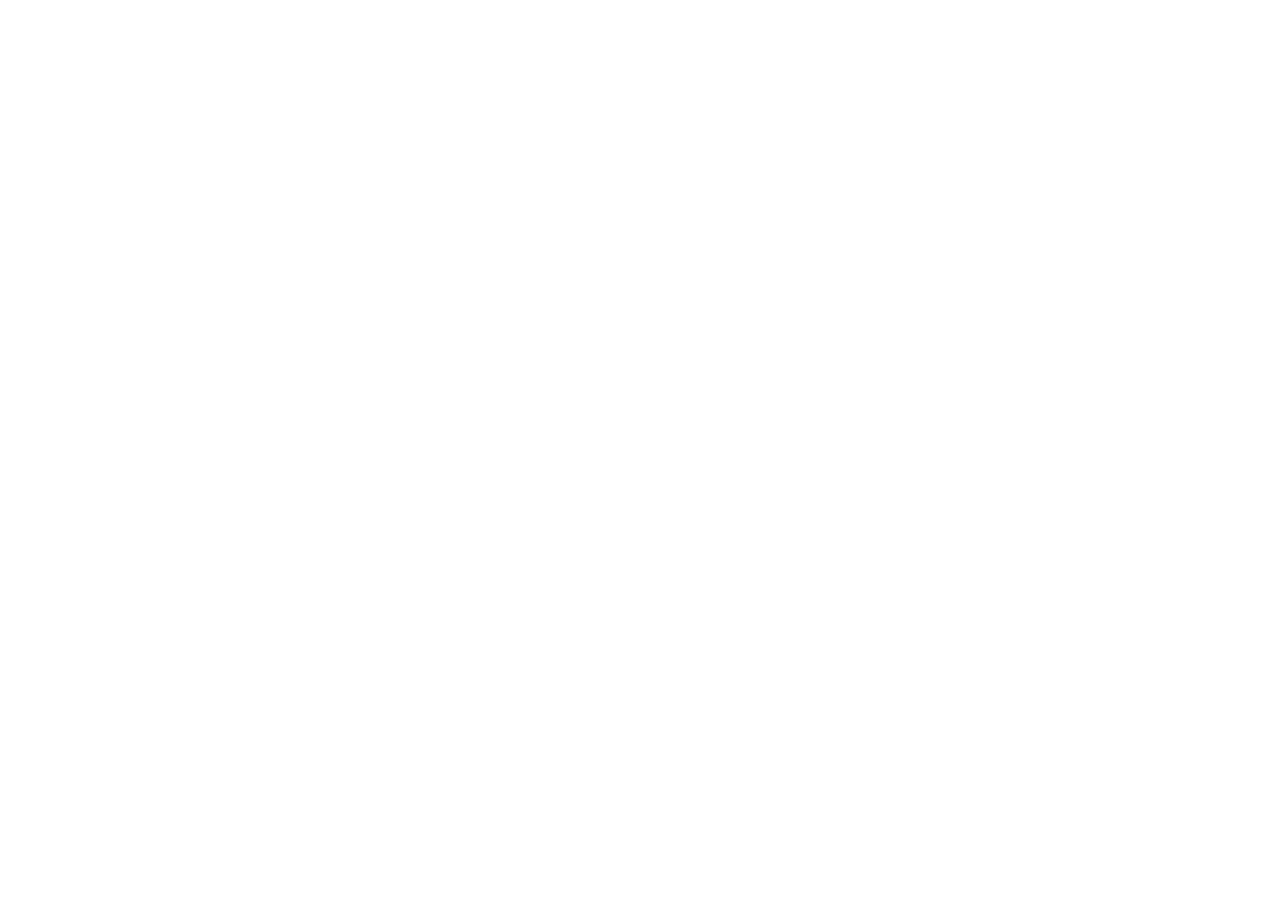
==== Application/app/src/main/webapp/index.html @ 8fb9be58 "Slightly changed navbar" ====
<!DOCTYPE html>
<html lang="en">
<head>
  <title>eBlock Health</title>
  <meta charset="utf-8">
  <meta name="viewport" content="width=device-width, initial-scale=1">
  <link rel="stylesheet" href="https://maxcdn.bootstrapcdn.com/bootstrap/4.5.2/css/bootstrap.min.css">
  <link rel="stylesheet" href="index_style.css">
  <link rel="stylesheet" href="https://unpkg.com/aos@next/dist/aos.css" />
  <link href="https://fonts.googleapis.com/css2?family=Montserrat&display=swap" rel="stylesheet">
  <script src="https://ajax.googleapis.com/ajax/libs/jquery/3.5.1/jquery.min.js"></script>
  <script src="https://cdnjs.cloudflare.com/ajax/libs/popper.js/1.16.0/umd/popper.min.js"></script>
  <script src="https://maxcdn.bootstrapcdn.com/bootstrap/4.5.2/js/bootstrap.min.js"></script>
  <script type="module" src="./utils/NavBarUpdate.js"></script>

</head>
<body>

<div class="jumbotron text-center" style="margin-bottom:0">
  <h1>eBlock Health</h1>
  <img src="./images/block.png" alt="eBlock health logo" style="width: 40%;">
</div>

<nav class="navbar navbar-expand-sm bg-primary navbar-dark ">
  <a class="navbar-brand" href="./index.html">eBlock Health</a>
  <button class="navbar-toggler" type="button" data-toggle="collapse" data-target="#collapsibleNavbar">
    <span class="navbar-toggler-icon"></span>
  </button>
  <div class="collapse navbar-collapse" id="collapsibleNavbar">
    <ul class="navbar-nav">
      <li class="nav-item">
        <a class="nav-link" href="./v_prescriptions/v_prescriptions.html">View prescriptions</a>
      </li>
      <li class="nav-item">
        <a class="nav-link" href="./v_transactions/v_transactions.html">View transactions</a>
      </li>
      <li class="nav-item">
        <a class="nav-link" href="./c_prescriptions/c_prescriptions.html">Create prescriptions</a>
      </li>
    </ul>
    <ul class="nav navbar-nav ml-auto">
      <li id="navClass" class="nav-item dropleft">
        <a id="navSideButton" class="nav-link" href="./login/login.html"><span class="fas fa-sign-in-alt"></span> Login</a>
      </li>
    </ul>
  </div>  
</nav>

<div class="container pt-3">
  <h1>About eBlock Health</h1>
  <img src="./images/block.png" alt="eBlock health logo" style="width: 40%;">
</div>
<div class="container pt-3" data-aos="fade-right">
  <h1>How to send a prescription</h1>
  <img src="./images/block.png" alt="eBlock health logo" style="width: 80%;">
</div>
<div class="container pt-3" data-aos="fade-right">
  <h1>How to view your prescriptions</h1>
  <img src="./images/block.png" alt="eBlock health logo" style="width: 80%;">
</div>
<div class="container pt-3" data-aos="fade-right">
  <h1>How to create a prescription</h1>
  <img src="./images/block.png" alt="eBlock health logo" style="width: 80%;">
</div>

<div class="jumbotron text-center" style="margin-bottom:0">
  <p>eBlock Health 2021</p>
</div>

<script src="https://unpkg.com/aos@next/dist/aos.js"></script>
<script>
AOS.init({
    offset: 280,
    duration:1000
});
</script>
</body>
</html>
---- Application/app/src/main/webapp/index_style.css ----
body{
  font-family: 'Montserrat', sans-serif;
}

.container{
  text-align: center;
}

.navbar li a:hover{
  background-color: #0072ec;
  color: black;
}

th {
  background-color: #c4dffc;
  color: rgb(0, 0, 0);
}

.card{
  text-align: center;
  display: inline-block;
  padding-bottom: 5%;
  padding-left: 2%;
  padding-right: 2%;
  margin: 2%;
}

#loginsplashscreen{
  background-image: url(./images/pattern.jpg);
  background-repeat: repeat;
  background-size: 50%;
}

.login-container{
  width: 50%;
  margin-top: 5%;
  margin-bottom: 5%;
}
.login-form-1{
  text-align: center;
  padding: 5%;
  box-shadow: 0 5px 8px 0 rgba(0, 0, 0, 0.2), 0 9px 26px 0 rgba(0, 0, 0, 0.19);
  background-color: white;
}
.login-form-1 h3{
  text-align: center;
  color: #333;
}
.login-container form{
  padding: 5%;
}
.btnSubmit
{
  width: 50%;
  border-radius: 1rem;
  padding: 1.5%;
  border: none;
  cursor: pointer;
}
.login-form-1 .ForgetPwd{
  color: #0062cc;
  font-weight: 600;
  text-decoration: none;
}

.pin-inputs{
  display: flex;
  flex-direction: row;
}
.digitinput{
  margin-left: auto;
  display: block;
  font-size: xx-large;
  width: 2ch;
  text-align: center;

}
.modal-content span{
  text-align: center;
}

.dropdown-menu{
  background-color: #007bff;
}
#logoutbtn{
  cursor: pointer;
}
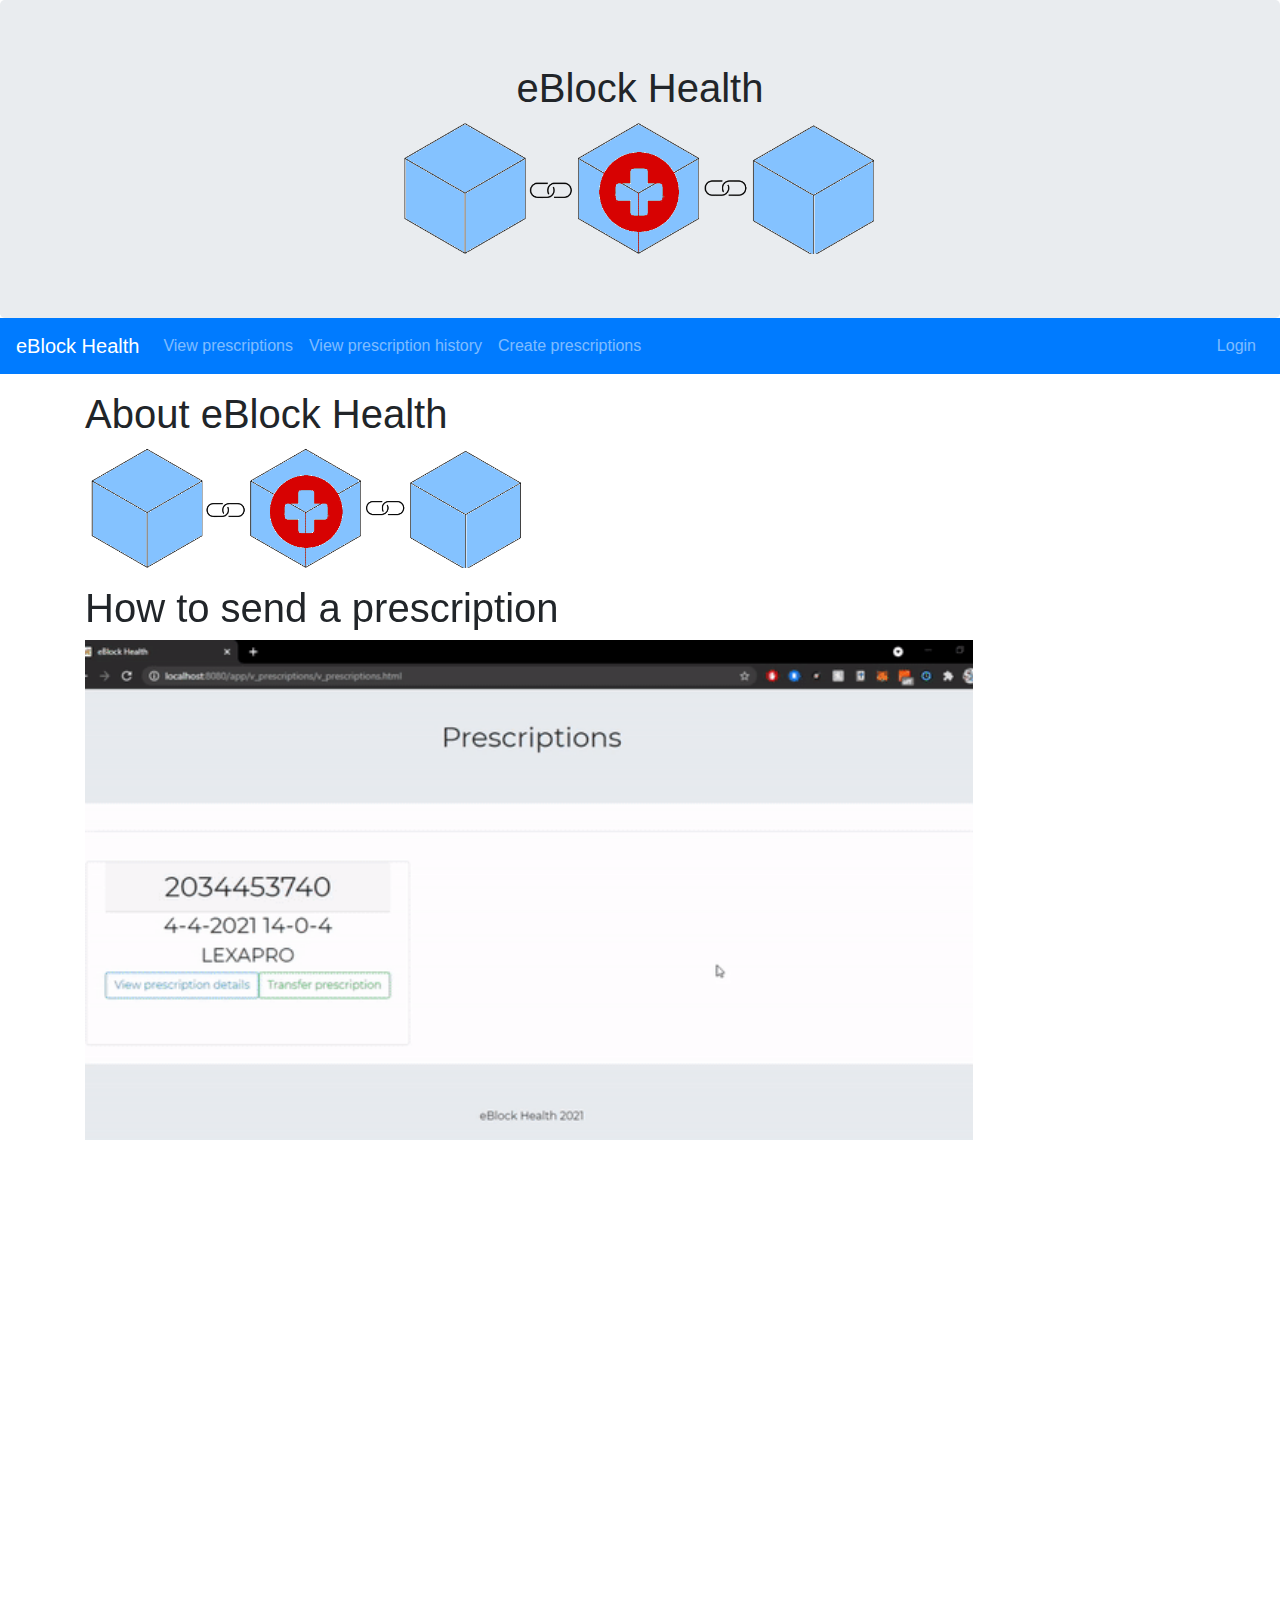
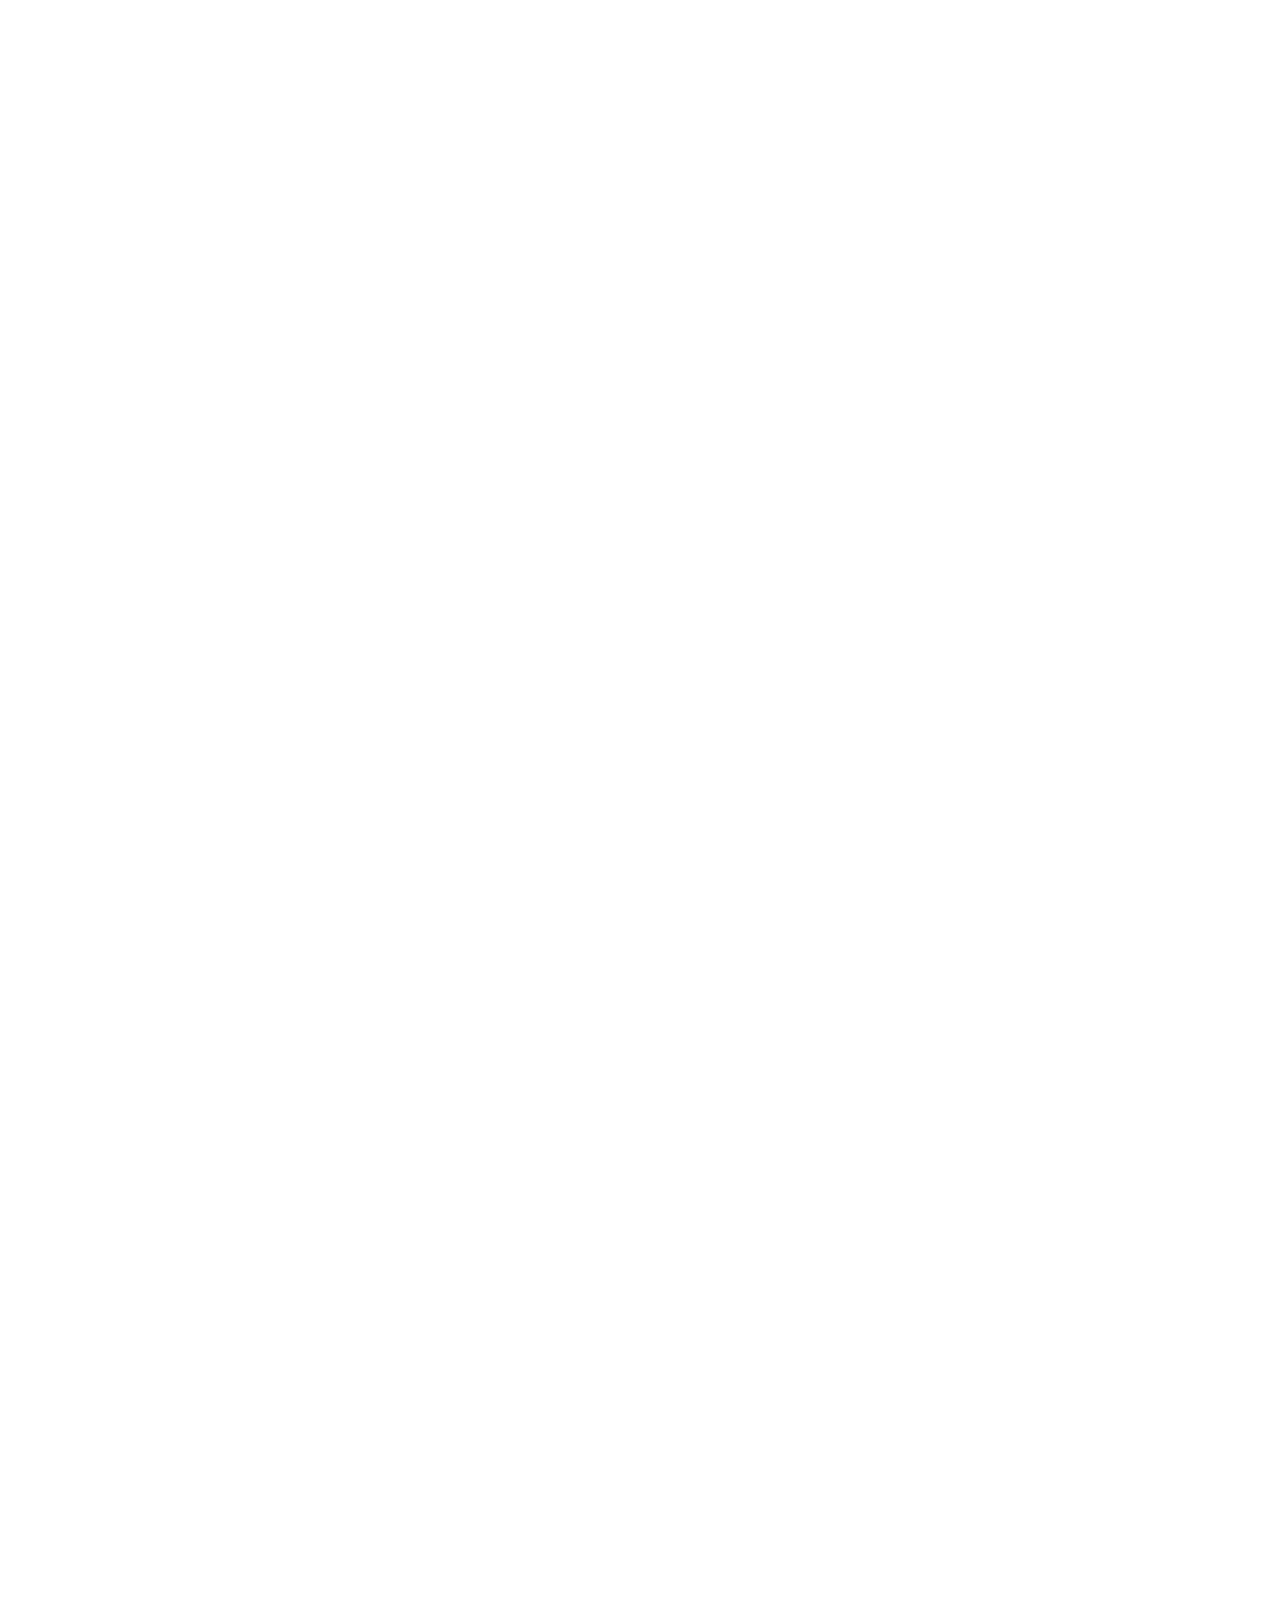
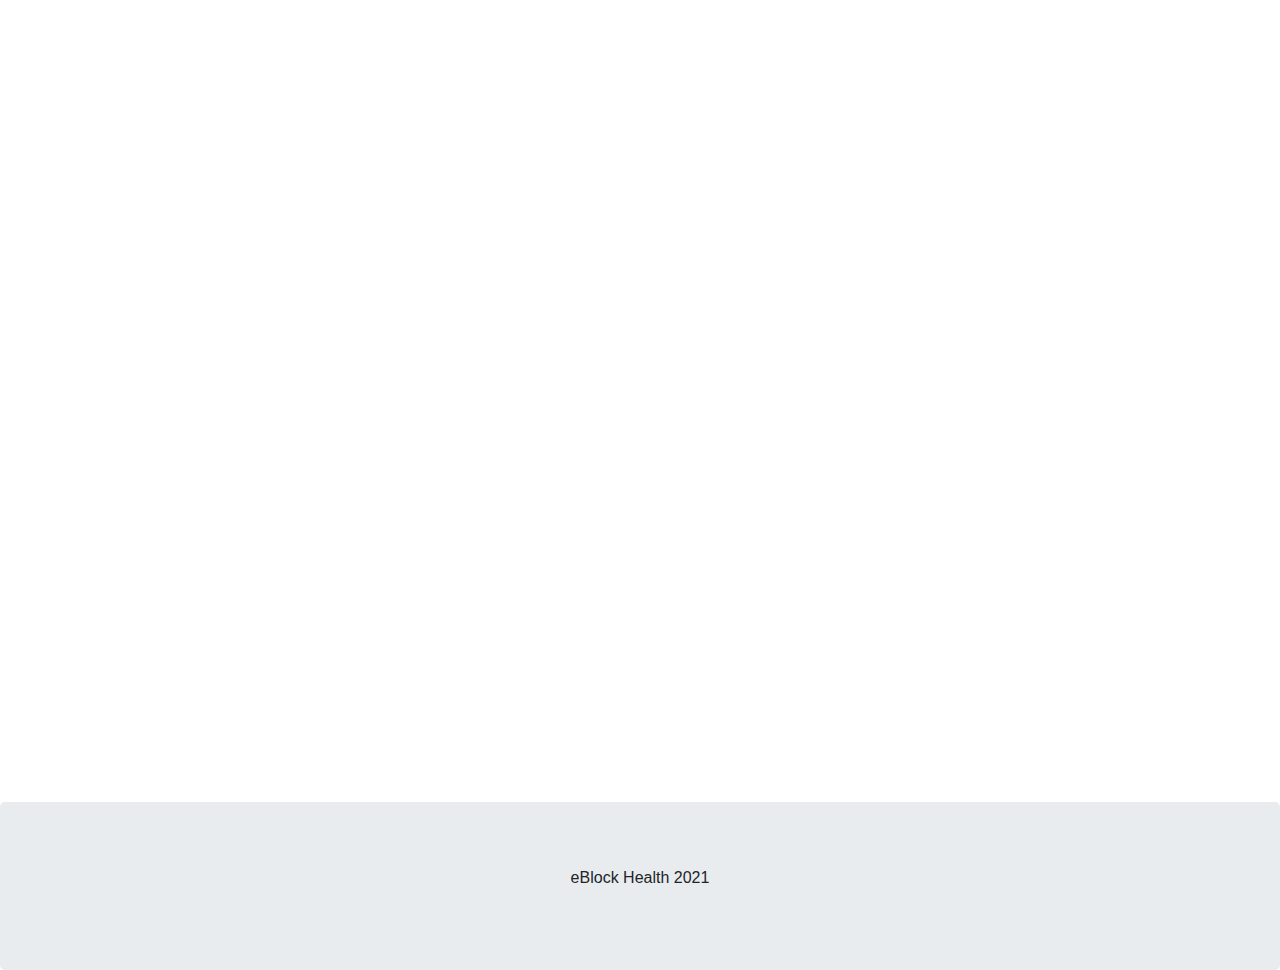
==== commit 262c7358: "#16 Completed webpage tutorial These tutorials are a combination of gif images and instructions" ====
--- a/Application/app/src/main/webapp/index.html
+++ b/Application/app/src/main/webapp/index.html
@@ -5,7 +5,7 @@
   <meta charset="utf-8">
   <meta name="viewport" content="width=device-width, initial-scale=1">
   <link rel="stylesheet" href="https://maxcdn.bootstrapcdn.com/bootstrap/4.5.2/css/bootstrap.min.css">
-  <link rel="stylesheet" href="index_style.css">
+  <link rel="stylesheet" href="style.css">
   <link rel="stylesheet" href="https://unpkg.com/aos@next/dist/aos.css" />
   <link href="https://fonts.googleapis.com/css2?family=Montserrat&display=swap" rel="stylesheet">
   <script src="https://ajax.googleapis.com/ajax/libs/jquery/3.5.1/jquery.min.js"></script>
@@ -32,10 +32,10 @@
         <a class="nav-link" href="./v_prescriptions/v_prescriptions.html">View prescriptions</a>
       </li>
       <li class="nav-item">
-        <a class="nav-link" href="./v_transactions/v_transactions.html">View transactions</a>
+        <a class="nav-link" href="./v_history/v_history.html">View prescription history</a>
       </li>
       <li class="nav-item">
-        <a class="nav-link" href="./c_prescriptions/c_prescriptions.html">Create prescriptions</a>
+        <a id="c_prescription_link" class="nav-link" href="./c_prescriptions/c_prescriptions.html">Create prescriptions</a>
       </li>
     </ul>
     <ul class="nav navbar-nav ml-auto">
@@ -52,15 +52,27 @@
 </div>
 <div class="container pt-3" data-aos="fade-right">
   <h1>How to send a prescription</h1>
-  <img src="./images/block.png" alt="eBlock health logo" style="width: 80%;">
+  <img src="./images/transferPrescriptionTutorial.gif" alt="eBlock health logo" style="width: 80%;">
 </div>
 <div class="container pt-3" data-aos="fade-right">
   <h1>How to view your prescriptions</h1>
-  <img src="./images/block.png" alt="eBlock health logo" style="width: 80%;">
+  <img src="./images/viewPrescriptionTutorial.gif" alt="eBlock health logo" style="width: 80%;">
 </div>
 <div class="container pt-3" data-aos="fade-right">
   <h1>How to create a prescription</h1>
-  <img src="./images/block.png" alt="eBlock health logo" style="width: 80%;">
+  <img src="./images/createPrescriptionTutorial.gif" alt="eBlock health logo" style="width: 80%;">
+</div>
+<div class="container pt-3" data-aos="fade-right">
+  <h1>How to view prescription history</h1>
+  <img src="./images/viewPrescriptionHistoryTutorial.gif" alt="eBlock health logo" style="width: 80%;">
+</div>
+<div class="container pt-3" data-aos="fade-right">
+  <h1>How to view your personal details</h1>
+  <img src="./images/detailsTutorial.gif" alt="eBlock health logo" style="width: 80%;">
+</div>
+<div class="container pt-3" data-aos="fade-right">
+  <h1>How to logout of eBlock Health</h1>
+  <img src="./images/logoutTutorial.gif" alt="eBlock health logo" style="width: 80%;">
 </div>
 
 <div class="jumbotron text-center" style="margin-bottom:0">
